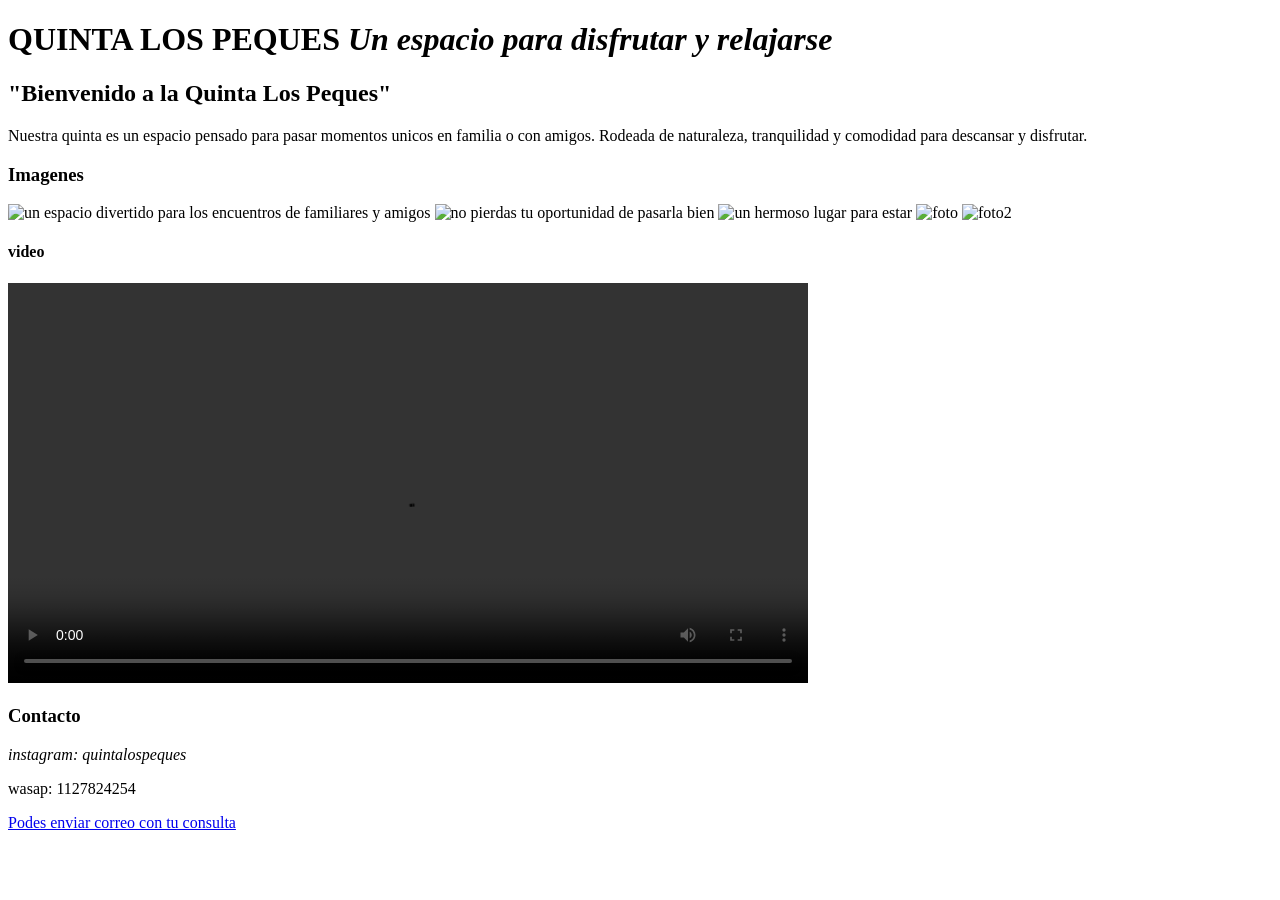
==== proyecto1/index.html @ 6a6cdb68 "mejoras" ====
<!-- @format -->

<!doctype html>
<html lang="en">
  <head>
    <meta charset="UTF-8" />
    <meta name="viewport" content="width=device-width, initial-scale=1.0" />
    <title>QuintaLosPeques</title>
  </head>
  <body>
    <header>
      <h1>
        <strong> QUINTA LOS PEQUES </strong>
        <em>Un espacio para disfrutar y relajarse</em>
      </h1>
    </header>
    <main>
      <h2>"Bienvenido a la Quinta Los Peques"</h2>
      <p>
        Nuestra quinta es un espacio pensado para pasar momentos unicos en
        familia o con amigos. Rodeada de naturaleza, tranquilidad y comodidad
        para descansar y disfrutar.
      </p>
      <section>
        <h3>Imagenes</h3>
        <img
          src="./Multimedia/IMG_20251213_071211.jpg"
          alt="un espacio divertido para los encuentros de familiares y amigos"
          width="200"
          height="120" />
        <img
          src="./Multimedia/IMG_20260322_090204.jpg"
          alt="no pierdas tu oportunidad de pasarla bien"
          width="200"
          height="120" />
        <img
          src="./Multimedia/IMG_20260322_090232.jpg"
          alt="un hermoso lugar para estar"
          width="200"
          height="120" />
        <img
          src="./Multimedia/IMG_20260322_090237.jpg"
          alt="foto"
          width="200"
          height="120" />
        <img
          src="./Multimedia/IMG_20260322_090245.jpg"
          alt="foto2"
          width="200"
          height="120" />
      </section>
      <section>
        <h4>video</h4>
        <video controls autoplay widh="600" height="400">
          <source src="./Multimedia/video.mp4" type="video/mp4" />
        </video>
      </section>
    </main>
    <footer>
      <h3>Contacto</h3>
      <p><em>instagram: quintalospeques</em></p>
      <p>wasap: 1127824254</p>
      <a
        href="https://accounts.google.com/ServiceLogin?hl=es&service=mail/sillamas82@gmail.com"
        >Podes enviar correo con tu consulta</a
      >
    </footer>
  </body>
</html>
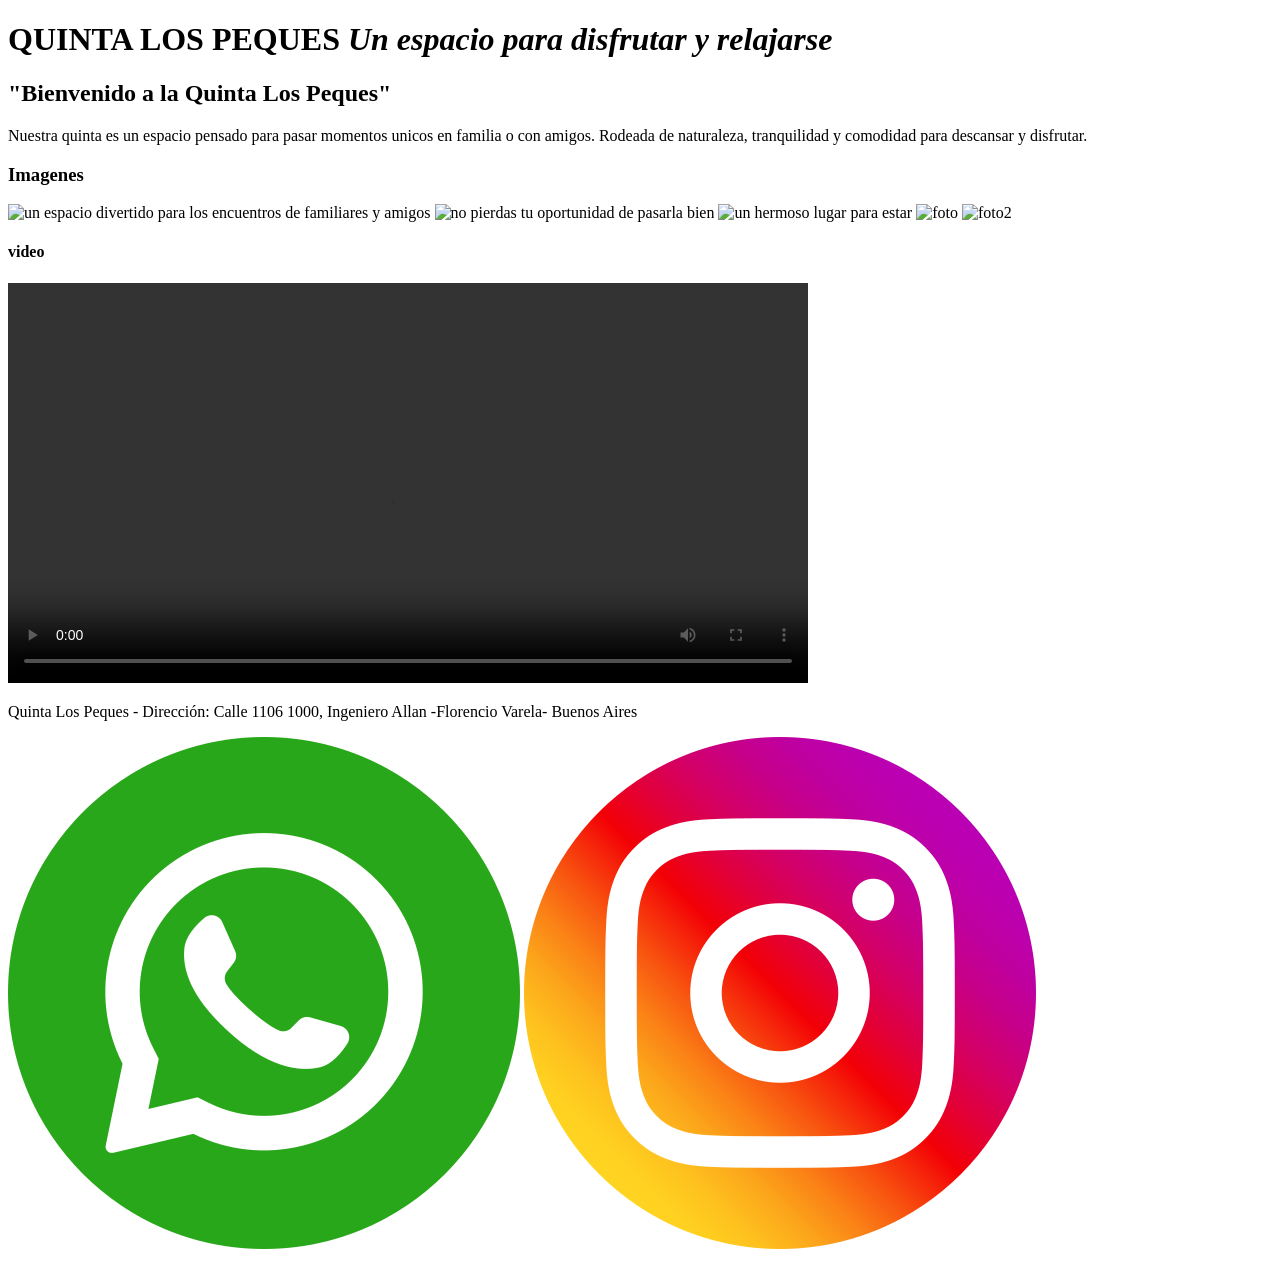
==== commit 566278b3: "reorganizo carpetas" ====
--- a/proyecto1/index.html
+++ b/proyecto1/index.html
@@ -24,27 +24,27 @@
       <section>
         <h3>Imagenes</h3>
         <img
-          src="./Multimedia/IMG_20251213_071211.jpg"
+          src="./imagen/IMG_20251213_071211.jpg"
           alt="un espacio divertido para los encuentros de familiares y amigos"
           width="200"
           height="120" />
         <img
-          src="./Multimedia/IMG_20260322_090204.jpg"
+          src="./imagen/IMG_20260322_090204.jpg"
           alt="no pierdas tu oportunidad de pasarla bien"
           width="200"
           height="120" />
         <img
-          src="./Multimedia/IMG_20260322_090232.jpg"
+          src="./imagen/IMG_20260322_090232.jpg"
           alt="un hermoso lugar para estar"
           width="200"
           height="120" />
         <img
-          src="./Multimedia/IMG_20260322_090237.jpg"
+          src="./imagen/IMG_20260322_090237.jpg"
           alt="foto"
           width="200"
           height="120" />
         <img
-          src="./Multimedia/IMG_20260322_090245.jpg"
+          src="./imagen/IMG_20260322_090245.jpg"
           alt="foto2"
           width="200"
           height="120" />
@@ -52,18 +52,21 @@
       <section>
         <h4>video</h4>
         <video controls autoplay widh="600" height="400">
-          <source src="./Multimedia/video.mp4" type="video/mp4" />
+          <source src="./imagen/video.mp4" type="video/mp4" />
         </video>
       </section>
     </main>
     <footer>
-      <h3>Contacto</h3>
-      <p><em>instagram: quintalospeques</em></p>
-      <p>wasap: 1127824254</p>
-      <a
-        href="https://accounts.google.com/ServiceLogin?hl=es&service=mail/sillamas82@gmail.com"
-        >Podes enviar correo con tu consulta</a
-      >
+      <p>
+        Quinta Los Peques - Dirección: Calle 1106 1000, Ingeniero Allan
+        -Florencio Varela- Buenos Aires
+      </p>
+      <a href="https://wa.me/1127824252" target="_blank"
+        ><img src="./imagen/whatsapp.png" alt="WhatsApp"
+      /></a>
+      <a href="https://www.instagram.com/quintalospeques" target="_blank"
+        ><img src="./imagen/social.png" alt="Instagram"
+      /></a>
     </footer>
   </body>
 </html>
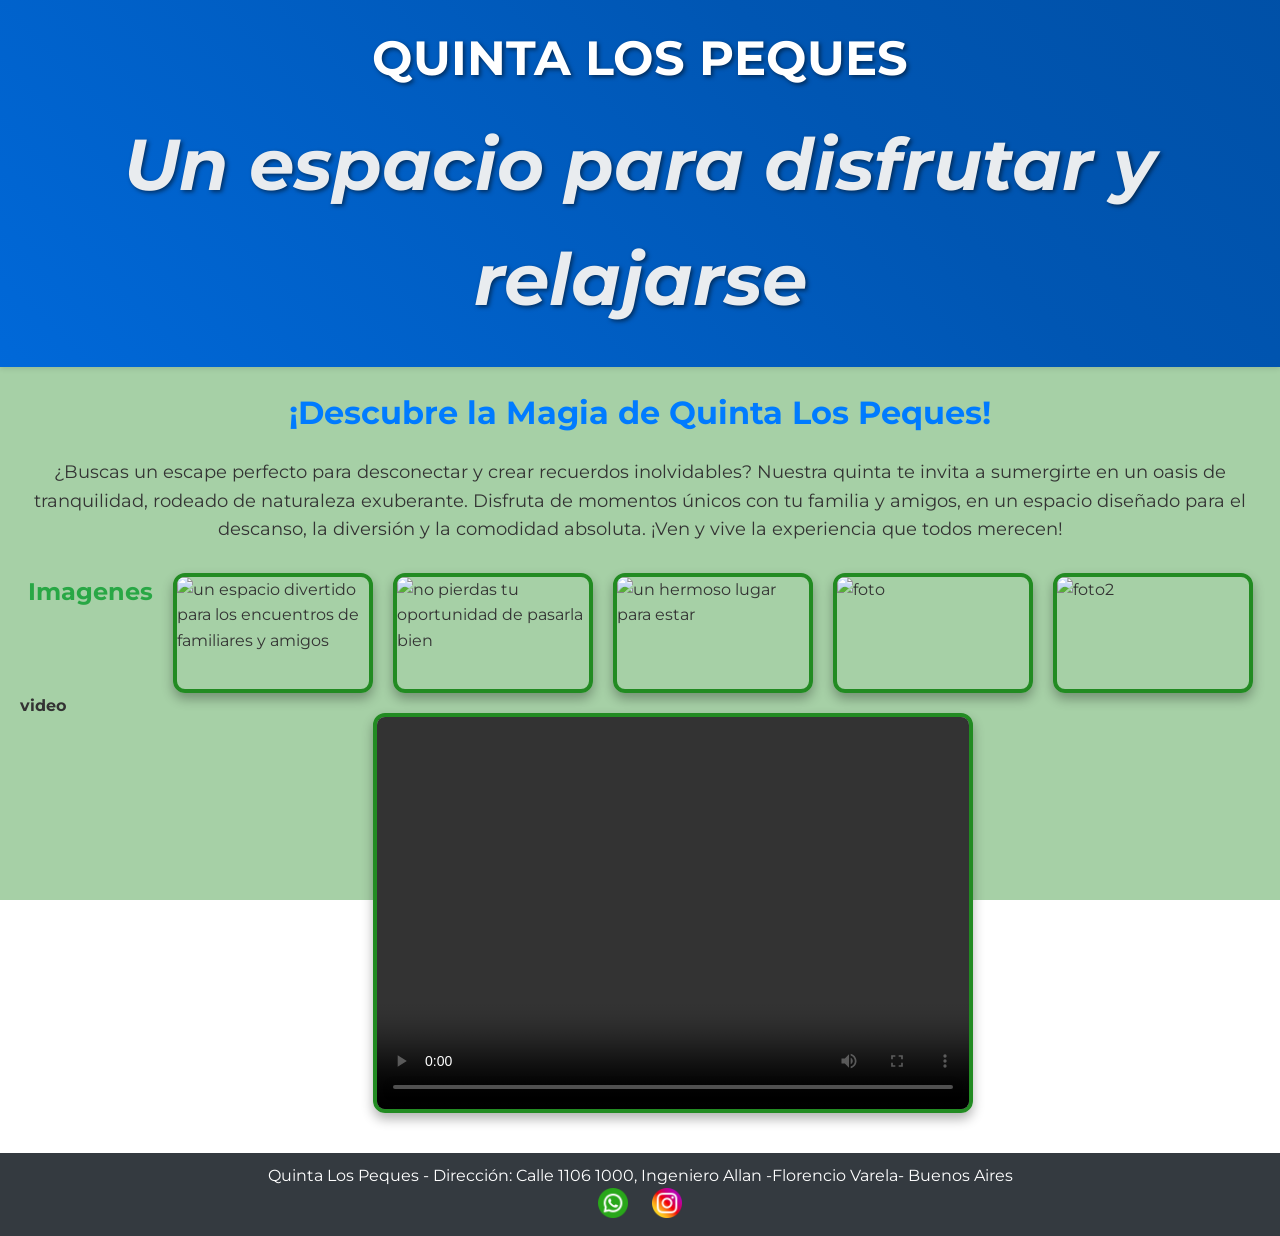
==== commit c4977a22: "Mejoras en el proyecto" ====
--- a/proyecto1/index.html
+++ b/proyecto1/index.html
@@ -6,6 +6,10 @@
     <meta charset="UTF-8" />
     <meta name="viewport" content="width=device-width, initial-scale=1.0" />
     <title>QuintaLosPeques</title>
+    <link rel="stylesheet" href="css/estilos.css" />
+    <link
+      href="https://fonts.googleapis.com/css2?family=Montserrat:wght@400;700&display=swap"
+      rel="stylesheet" />
   </head>
   <body>
     <header>
@@ -15,11 +19,14 @@
       </h1>
     </header>
     <main>
-      <h2>"Bienvenido a la Quinta Los Peques"</h2>
+      <h2>¡Descubre la Magia de Quinta Los Peques!</h2>
       <p>
-        Nuestra quinta es un espacio pensado para pasar momentos unicos en
-        familia o con amigos. Rodeada de naturaleza, tranquilidad y comodidad
-        para descansar y disfrutar.
+        ¿Buscas un escape perfecto para desconectar y crear recuerdos
+        inolvidables? Nuestra quinta te invita a sumergirte en un oasis de
+        tranquilidad, rodeado de naturaleza exuberante. Disfruta de momentos
+        únicos con tu familia y amigos, en un espacio diseñado para el descanso,
+        la diversión y la comodidad absoluta. ¡Ven y vive la experiencia que
+        todos merecen!
       </p>
       <section>
         <h3>Imagenes</h3>
@@ -51,7 +58,7 @@
       </section>
       <section>
         <h4>video</h4>
-        <video controls autoplay widh="600" height="400">
+        <video controls width="600" height="400">
           <source src="./imagen/video.mp4" type="video/mp4" />
         </video>
       </section>
--- a/proyecto1/css/estilos.css
+++ b/proyecto1/css/estilos.css
@@ -0,0 +1,154 @@
+/**
+ * Estilos para la página web
+ *
+ * @format
+ */
+
+/* Reset básico */
+* {
+  margin: 0;
+  padding: 0;
+  box-sizing: border-box;
+}
+
+/* Estilos del cuerpo general */
+body {
+  font-family: "Montserrat", sans-serif;
+  line-height: 1.6;
+  color: #333;
+  display: flex;
+  flex-direction: column;
+  min-height: 100vh;
+  background-image: url("./imagen/pool.jpg");
+  background-size: cover;
+  background-position: center;
+  background-attachment: fixed;
+}
+
+body::before {
+  content: "";
+  position: fixed;
+  top: 0;
+  left: 0;
+  width: 100%;
+  height: 100%;
+  background-color: rgba(34, 139, 34, 0.4);
+  z-index: -1;
+}
+
+/* Encabezado */
+header {
+  background: linear-gradient(45deg, #007bff, #0056b3, #004085, #007bff);
+  background-size: 400% 400%;
+  color: white;
+  padding: 20px;
+  text-align: center;
+  box-shadow: 0 2px 5px rgba(0, 0, 0, 0.1);
+  animation: gradientShift 6s ease infinite;
+}
+
+@keyframes gradientShift {
+  0% {
+    background-position: 0% 50%;
+  }
+  50% {
+    background-position: 100% 50%;
+  }
+  100% {
+    background-position: 0% 50%;
+  }
+}
+
+header h1 {
+  font-size: 3em;
+  margin-bottom: 10px;
+  text-shadow: 2px 2px 4px rgba(0, 0, 0, 0.5);
+  font-weight: bolder;
+}
+
+header em {
+  font-size: 1.5em;
+  color: #e9ecef;
+  display: block;
+  margin-top: 10px;
+}
+
+/* Cuerpo principal */
+main {
+  flex: 1;
+  padding: 20px;
+}
+
+main h2 {
+  color: #007bff;
+  text-align: center;
+  margin-bottom: 20px;
+  font-size: 2em;
+}
+
+main p {
+  text-align: center;
+  margin-bottom: 30px;
+  font-size: 1.1em;
+}
+
+main section h3 {
+  color: #28a745;
+  text-align: center;
+  margin-bottom: 20px;
+  font-size: 1.5em;
+}
+
+/* Estilos para imágenes */
+main section {
+  display: flex;
+  flex-wrap: wrap;
+  justify-content: center;
+  gap: 20px;
+}
+
+main section img {
+  width: 200px;
+  height: 120px;
+  object-fit: cover;
+  border: 4px solid #228b22;
+  border-radius: 12px;
+  box-shadow: 0 6px 12px rgba(0, 0, 0, 0.3);
+  transition:
+    transform 0.3s ease,
+    box-shadow 0.3s ease;
+}
+
+main section img:hover {
+  transform: scale(1.1);
+  box-shadow: 0 8px 16px rgba(0, 0, 0, 0.4);
+}
+
+/* Estilos para video */
+main section video {
+  display: block;
+  margin: 20px auto;
+  border: 4px solid #228b22;
+  border-radius: 12px;
+  box-shadow: 0 6px 12px rgba(0, 0, 0, 0.3);
+}
+
+/* Footer */
+footer {
+  background-color: #343a40;
+  color: white;
+  text-align: center;
+  padding: 10px;
+  margin-top: auto;
+}
+
+footer img {
+  width: 30px;
+  height: 30px;
+  margin: 0 10px;
+  transition: transform 0.3s ease;
+}
+
+footer img:hover {
+  transform: scale(1.1);
+}
